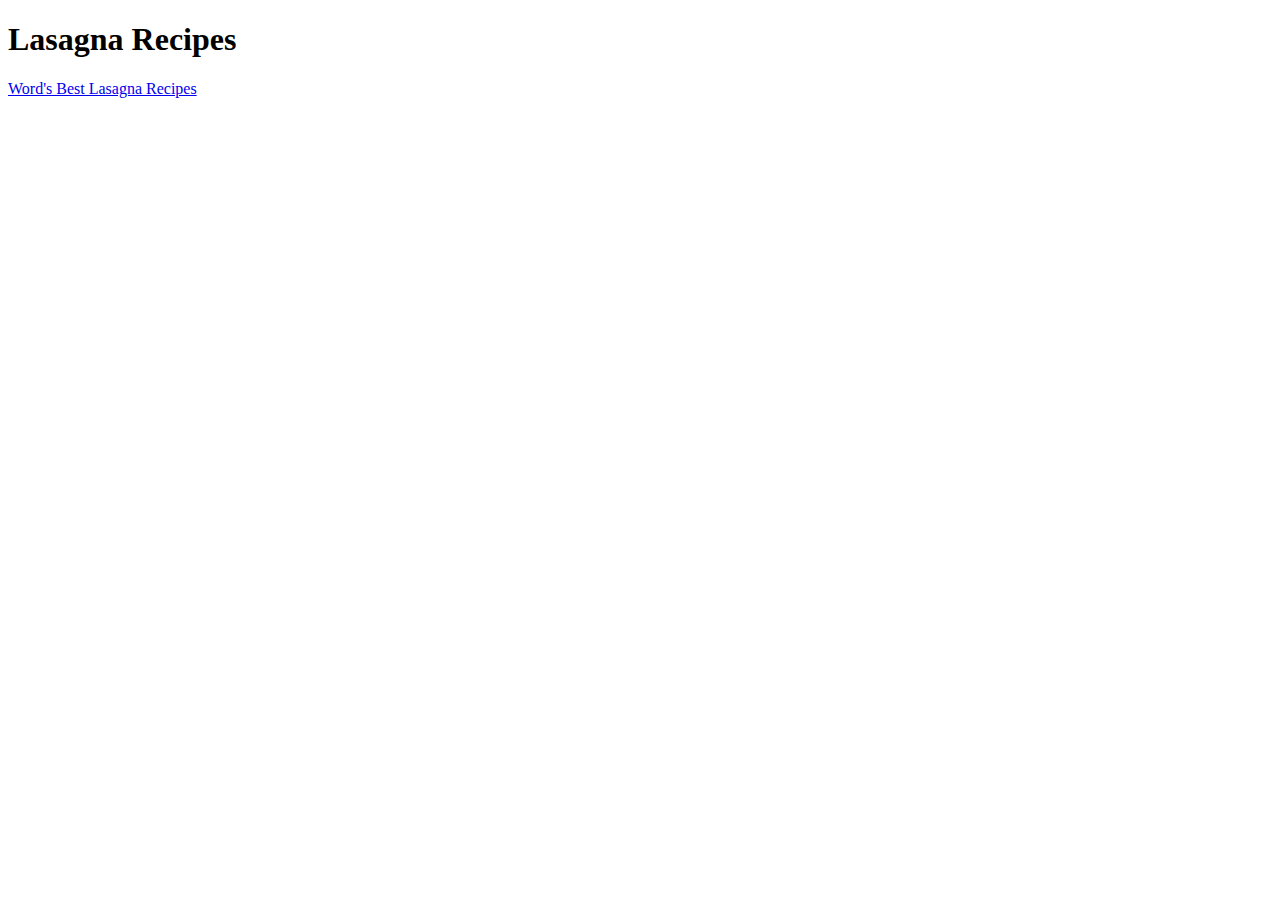
==== index.html @ f56f44aa "Add index page with boilerplate + link to first recipe" ====
<!DOCTYPE html>
<html lang="en">
  <head>
    <meta charset="UTF-8" />
    <meta http-equiv="X-UA-Compatible" content="IE=edge" />
    <meta name="viewport" content="width=device-width, initial-scale=1.0" />
    <title>Recipes</title>
  </head>
  <body>
    <h1>Lasagna Recipes</h1>
    <a href="/recipes/lasagna.html">Word's Best Lasagna Recipes</a>
  </body>
</html>
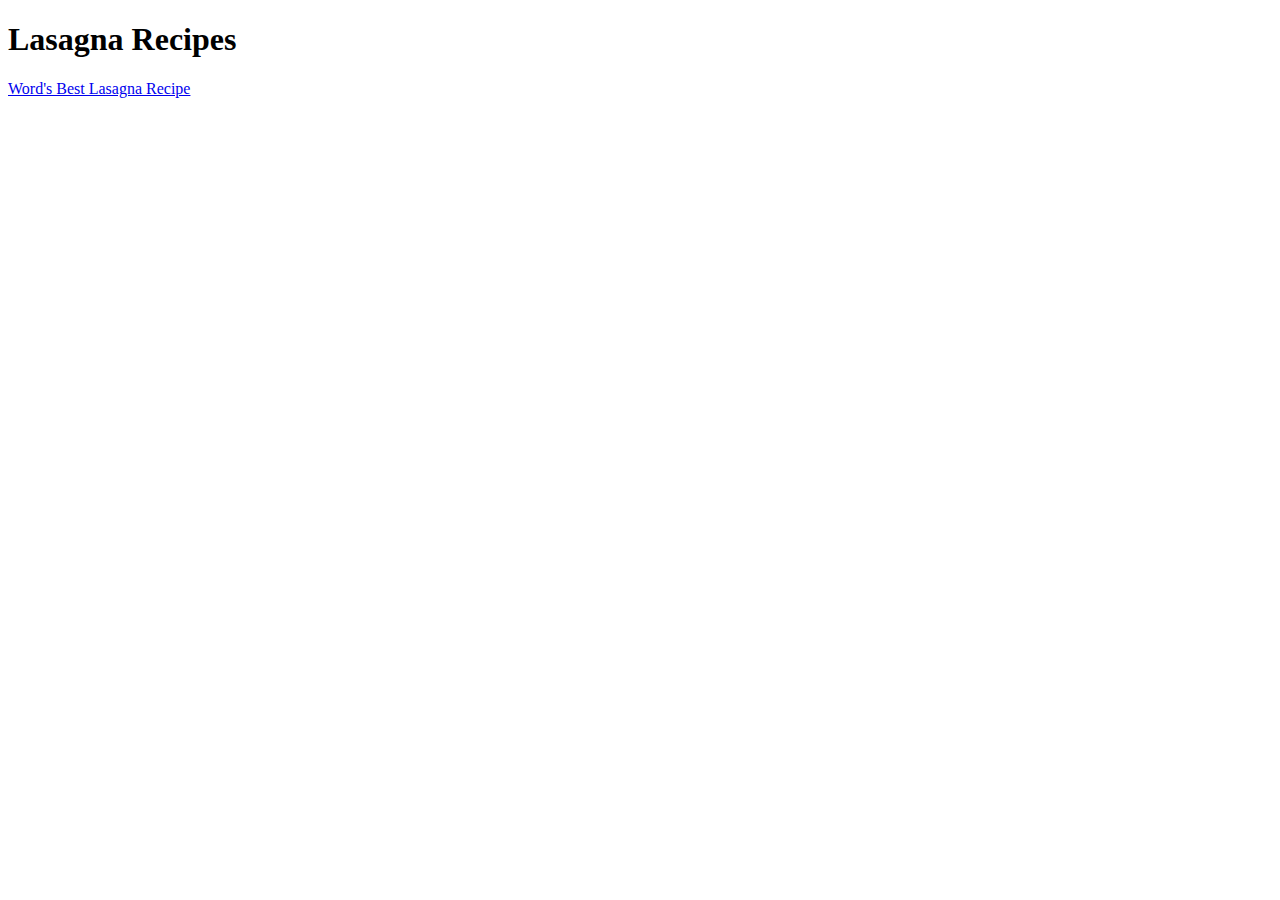
==== commit 108a28c3: "typo" ====
--- a/index.html
+++ b/index.html
@@ -8,6 +8,6 @@
   </head>
   <body>
     <h1>Lasagna Recipes</h1>
-    <a href="/recipes/lasagna.html">Word's Best Lasagna Recipes</a>
+    <a href="/recipes/lasagna.html">Word's Best Lasagna Recipe</a>
   </body>
 </html>
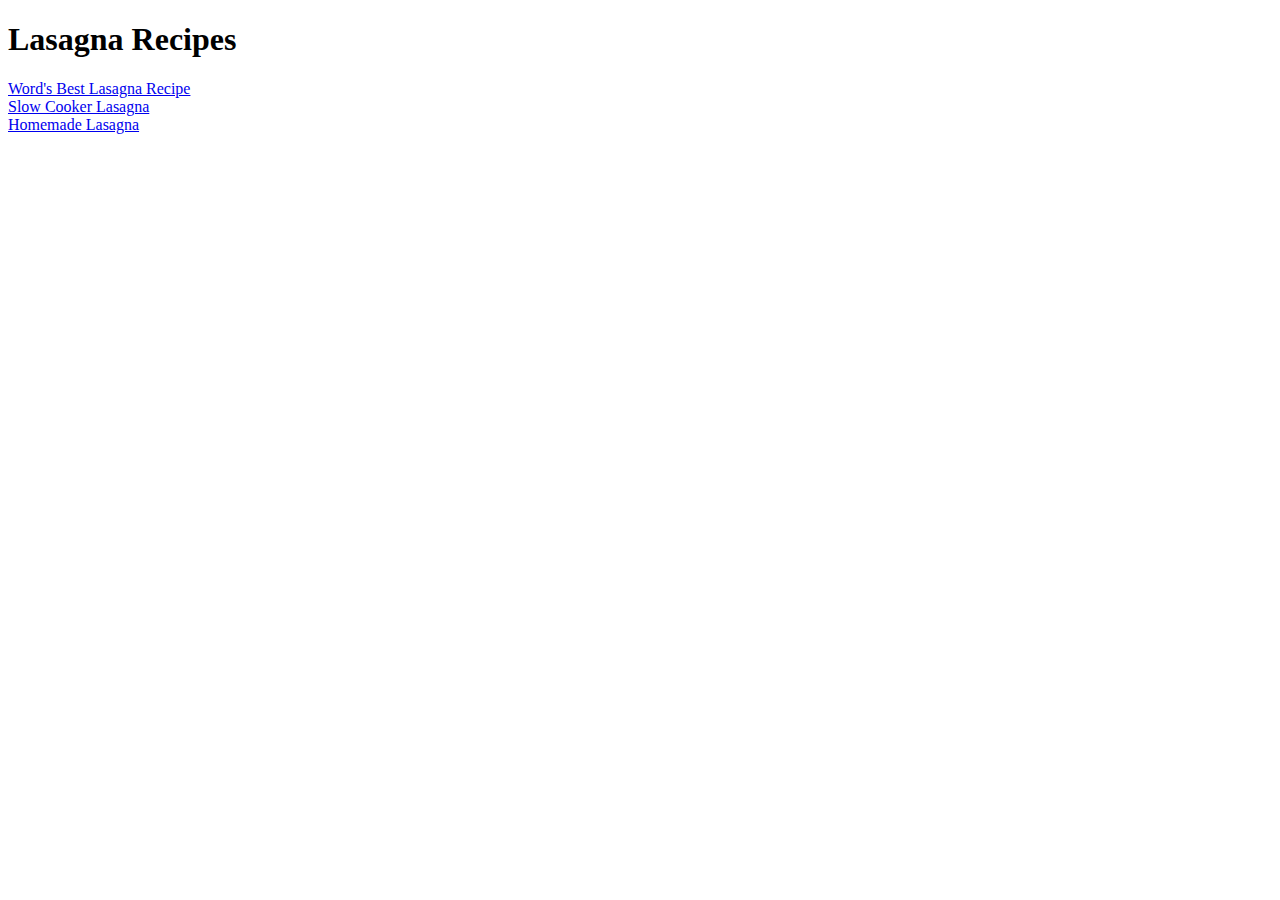
==== commit f334ba46: "Add 2 more recipes boiler plate, rename one page" ====
--- a/index.html
+++ b/index.html
@@ -8,6 +8,9 @@
   </head>
   <body>
     <h1>Lasagna Recipes</h1>
-    <a href="/recipes/lasagna.html">Word's Best Lasagna Recipe</a>
+    <a href="/recipes/worlds-best-lasagna.html">Word's Best Lasagna Recipe</a>
+    <br />
+    <a href="/recipes/slow-cooker-lasagna.html">Slow Cooker Lasagna</a> <br />
+    <a href="/recipes/homemade-lasagna.html">Homemade Lasagna</a>
   </body>
 </html>
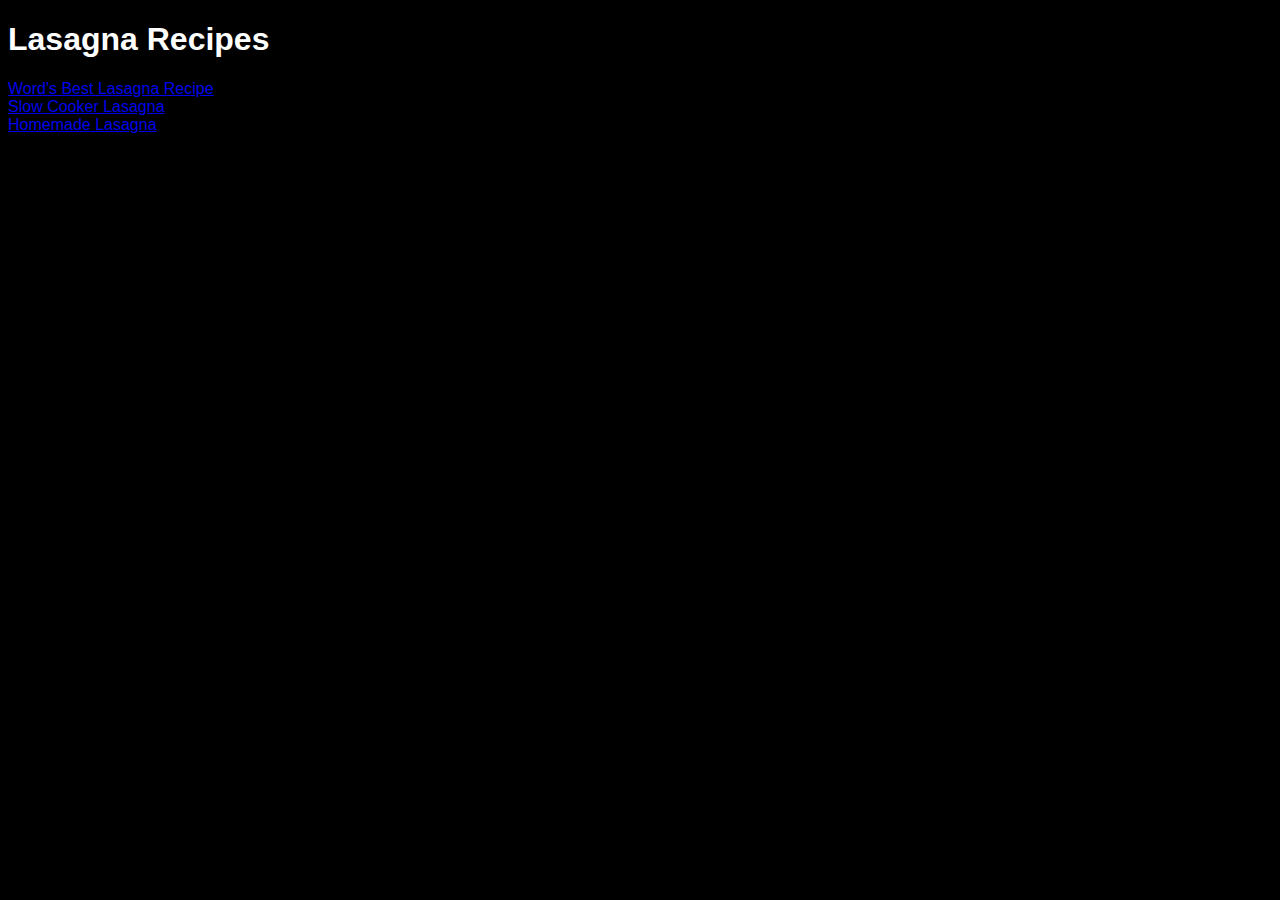
==== commit 94f6a84b: "Added style" ====
--- a/index.html
+++ b/index.html
@@ -4,6 +4,7 @@
     <meta charset="UTF-8" />
     <meta http-equiv="X-UA-Compatible" content="IE=edge" />
     <meta name="viewport" content="width=device-width, initial-scale=1.0" />
+    <link rel="stylesheet" href="style.css" />
     <title>Recipes</title>
   </head>
   <body>
--- a/style.css
+++ b/style.css
@@ -0,0 +1,5 @@
+body {
+  background-color: black;
+  color: white;
+  font-family: Verdana, Geneva, Tahoma, sans-serif;
+}
